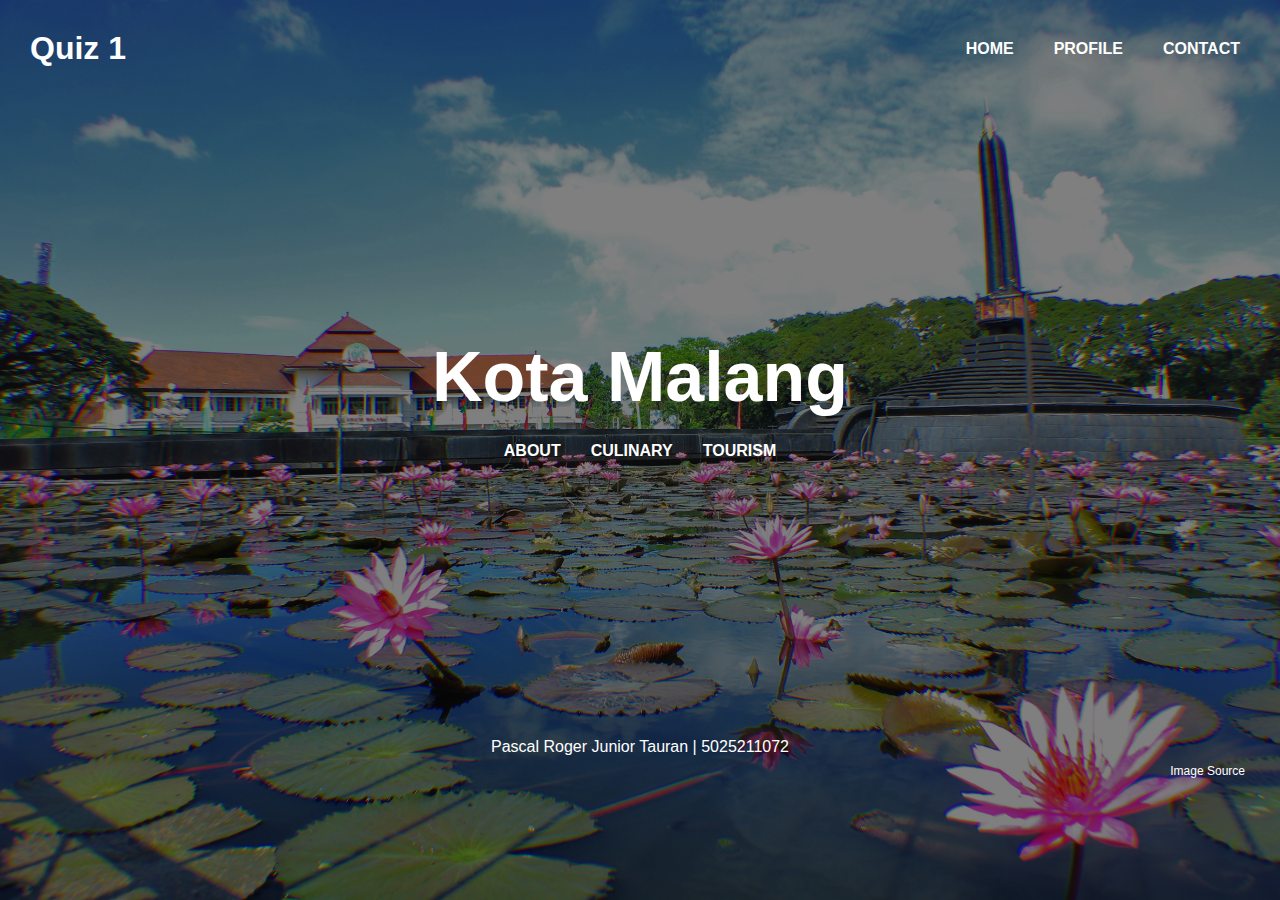
==== index.html @ 74bc5c26 "Add files via upload" ====
<!DOCTYPE html>
<html>
  <head>
    <meta charset="UTF-8">
    <title>Malang City by Pascal Roger Junior Tauran</title>
    <link rel="stylesheet" type="text/css" href="quiz1_style.css">
  </head>
  <body>
    <header>
      <h1>Quiz 1</h1>
      <nav>
        <ul>
          <li><a href="#">HOME</a></li>
          <li><a href="profile.html">PROFILE</a></li>
          <li><a href="profile.html">CONTACT</a></li>
        </ul>
      </nav>
    </header>
    <main>
      <h2>Kota Malang</h2>
      <nav>
        <ul>
          <li><a href="about.html">ABOUT</a></li>
          <li><a href="culinary.html">CULINARY</a></li>
          <li><a href="tourism.html">TOURISM</a></li>
        </ul>
      </nav>
    </main>
    <footer>
      <p>Pascal Roger Junior Tauran | 5025211072</p>
      <nav>
        <ul>
          <li><a href="http://tripperhood.com/wp-content/uploads/2015/11/goo5.jpg">Image Source</a></li>
        </ul>
      </nav>
    </footer>
  </body>
</html>
---- quiz1_style.css ----
body {
    background-image: url('headerImage_mlg.jpg');
    background-size: cover; 
    background-repeat: no-repeat;
    background-position: center;
    height: 100vh;
  
    background-color: #f1f1f1;
    font-family: Arial, sans-serif;
    margin: 0;
  }
  
  body::before {
    content: "";
    display: block;
    position: absolute;
    top: 0;
    left: 0;
    width: 100%;
    height: 100%;
    background-color: rgba(0, 0, 0, 0.5); /* Change the alpha value to adjust the opacity of the haze */
    z-index: -1;
  }
  
  header {
    color: white;
    padding: 20px;
    display: flex;
    justify-content: space-between;
    align-items: center;
  }
  h1 {
    margin: 0;
    font-family: Helvetica;
    padding: 10px;
  }
  nav ul {
    list-style: none;
    margin: 0;
    padding: 0;
    display: flex;
  }
  nav li {
    list-style: none;
    display: inline-block;
    margin: 0 20px;
    position: relative;
  }
  nav a {
    color: white;
    text-decoration: none;
    font-weight: bold;
  }
  
  nav li a:hover {
    color: tomato;
  }
  
  main {
    max-width: 800px;
    margin: 0 auto;
    padding: 20px;
  }
  
  main nav ul {
    list-style: none;
    margin: 0;
    padding: 0;
    display: flex;
    justify-content: center
  }
  main nav li {
    margin: 0 10px;
    padding: 5px;
    justify-content: center;
  }
  main nav a {
    color: white;
    text-decoration: none;
    font-weight: bold;
    justify-content: center;
  }

  main nav li a:hover {
    color: tomato;
  }

  h2 {
    max-width: 800px;
    margin: 0 auto;
    margin-top: 200px;
    padding: 20px;
    display: flex;
    flex-direction: column;
    justify-content: center;
    align-items: center;
    font-size: 70px;
    font-weight: bold;
    color: white;
  }
  p {
    line-height: 1.5;
  }

  footer {
    margin-top: 230px;
    color: white;
    padding: 20px;
  }
  footer p {
    margin: 0;
    text-align: center;
  }

  footer nav ul {
    list-style: none;
    margin: 0;
    padding: 0;
    display: flex;
    justify-content: right
  }
  footer nav li {
    margin: 0 10px;
    padding: 5px;
    justify-content: right;
    font-size: 12px;
  }
  footer nav a {
    color: white;
    text-decoration: none;
    font-weight: lighter;
    justify-content: right;
  }

  footer nav li a:hover {
    color: tomato;
  }
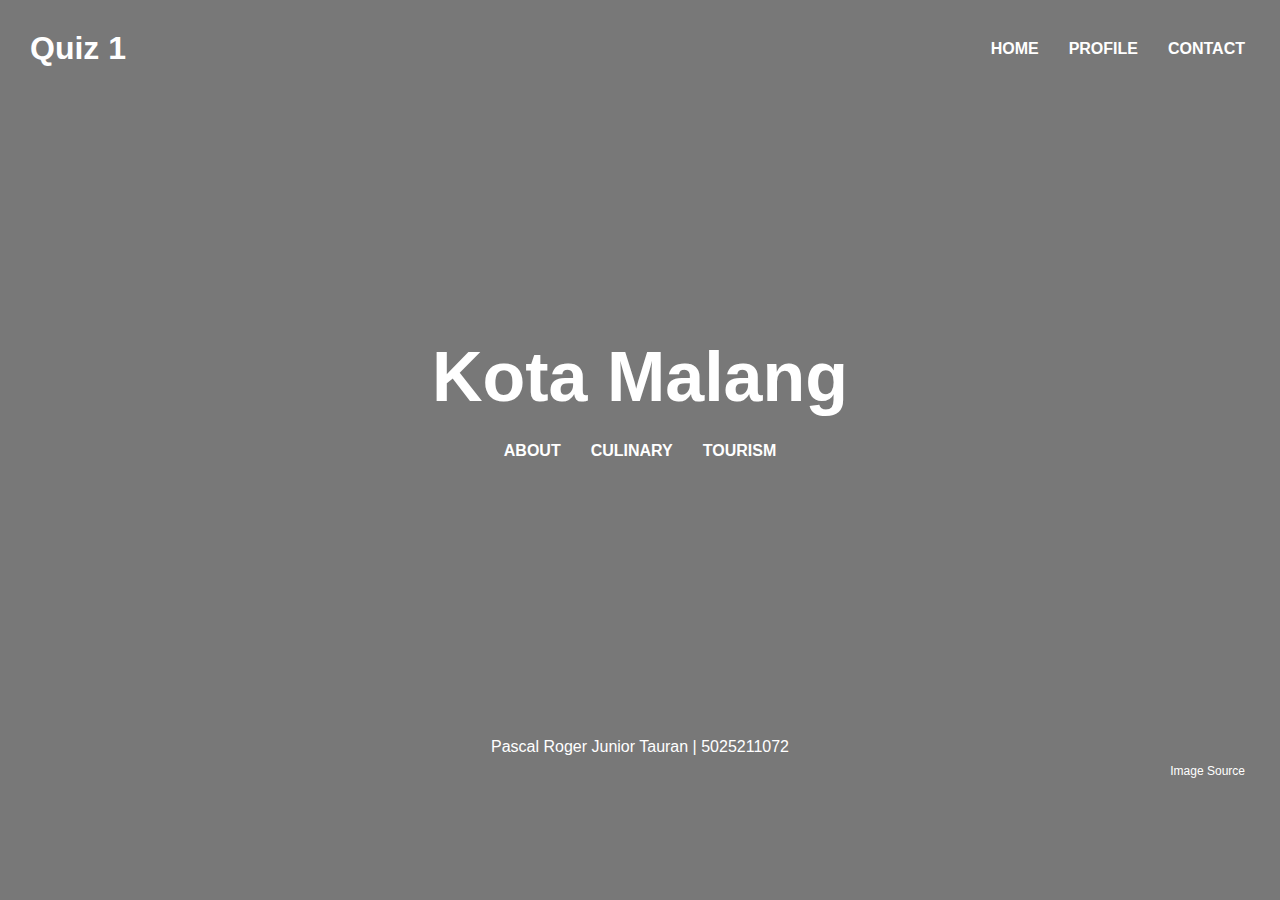
==== commit d6c3fa60: "Add files via upload" ====
--- a/index.html
+++ b/index.html
@@ -11,8 +11,8 @@
       <nav>
         <ul>
           <li><a href="#">HOME</a></li>
-          <li><a href="profile.html">PROFILE</a></li>
-          <li><a href="profile.html">CONTACT</a></li>
+          <li><a href="./profile">PROFILE</a></li>
+          <li><a href="./profile">CONTACT</a></li>
         </ul>
       </nav>
     </header>
@@ -20,9 +20,9 @@
       <h2>Kota Malang</h2>
       <nav>
         <ul>
-          <li><a href="about.html">ABOUT</a></li>
-          <li><a href="culinary.html">CULINARY</a></li>
-          <li><a href="tourism.html">TOURISM</a></li>
+          <li><a href="./about">ABOUT</a></li>
+          <li><a href="./culinary">CULINARY</a></li>
+          <li><a href="./tourism">TOURISM</a></li>
         </ul>
       </nav>
     </main>
--- a/quiz1_style.css
+++ b/quiz1_style.css
@@ -1,5 +1,5 @@
 body {
-    background-image: url('headerImage_mlg.jpg');
+    background-image: url("https://tripperhood.com/wp-content/uploads/2015/11/goo5.jpg");
     background-size: cover; 
     background-repeat: no-repeat;
     background-position: center;
@@ -18,7 +18,7 @@
     left: 0;
     width: 100%;
     height: 100%;
-    background-color: rgba(0, 0, 0, 0.5); /* Change the alpha value to adjust the opacity of the haze */
+    background-color: rgba(0, 0, 0, 0.5);
     z-index: -1;
   }
   
@@ -41,10 +41,8 @@
     display: flex;
   }
   nav li {
-    list-style: none;
-    display: inline-block;
-    margin: 0 20px;
-    position: relative;
+    margin: 0 10px;
+    padding: 5px;
   }
   nav a {
     color: white;
